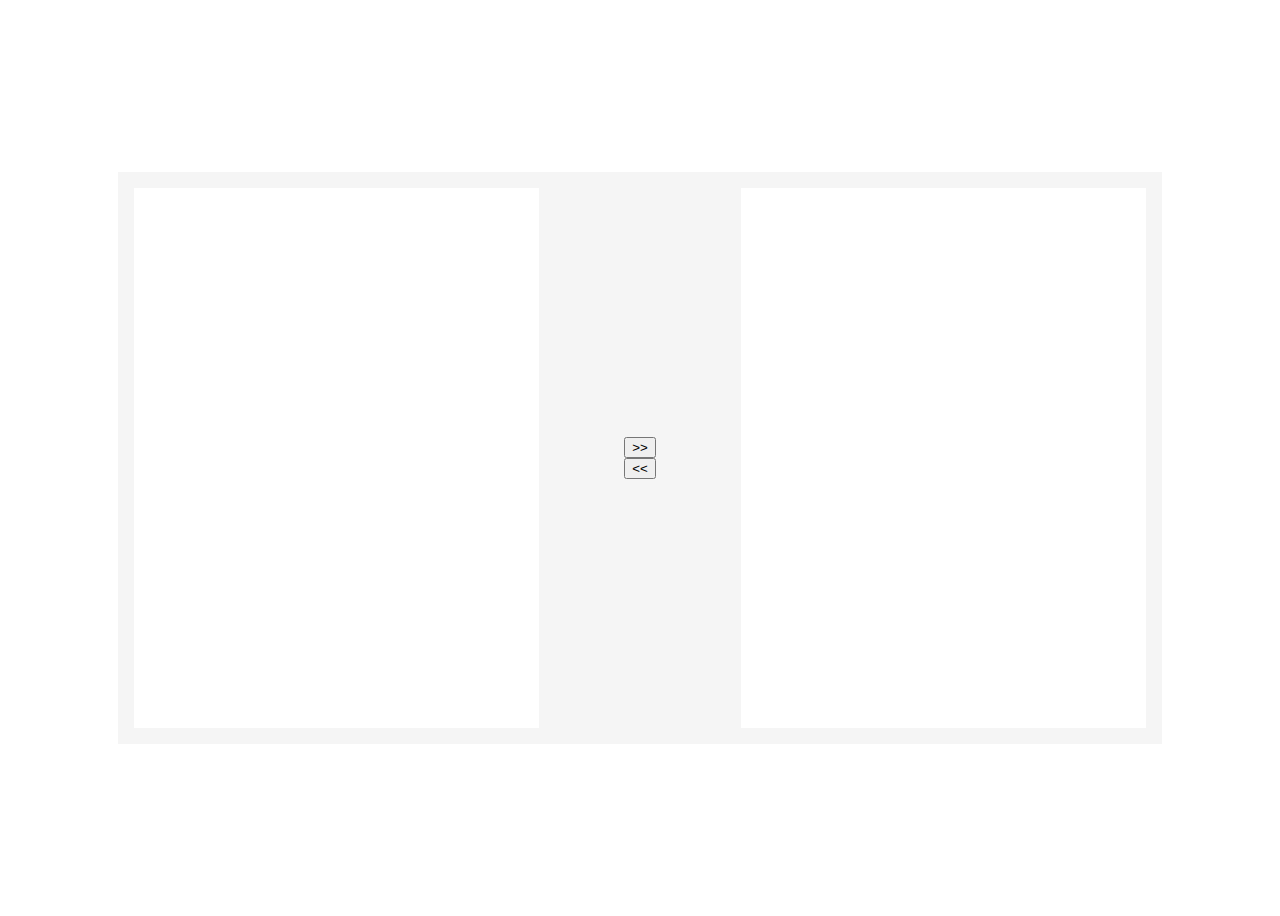
==== TP2/index.html @ a6734ffa "commit tp1" ====
<!DOCTYPE html>
<html lang="en">
    <head>
        <meta charset="UTF-8">
        <meta name="viewport" content="width=device-width, initial-scale=1.0">
        <title>TP 2</title>
        <link rel="stylesheet" href="style.css">
    </head>
    <body>
        <div class="container" id="container">
            <div id="part_left" class="part_left">

            </div>
            <div id="part_middle" class="part_middle">
                <div id="boutons" class="boutons">
                    <button id="btn1" class="btn1"> >> </button>
                    <button id="btn2" class="btn2"> << </button>
                </div>
            </div>
            <div id="part_right" class="part_right">
               
            </div>
        </div>
        <script src="script.js"></script>
    </body>
</html>
---- TP2/style.css ----
body{
    display: flex;
    justify-content: center;
    align-items: center;
    height: 100vh;
}
.container{
    height: 60%;
    width: 80%;
    display: flex;
    flex-direction: row;
    border: 1rem solid rgb(245,245,245);
}
.part_left{
    width: 40%;
}
.part_right{
  width: 40%;
}
.part_middle{
 background-color:  rgb(245,245,245);
 width: 20%;
 display: flex;
 justify-content: center;
 align-items: center;
 
}
.boutons{
   display: flex;
   flex-direction: column;
}
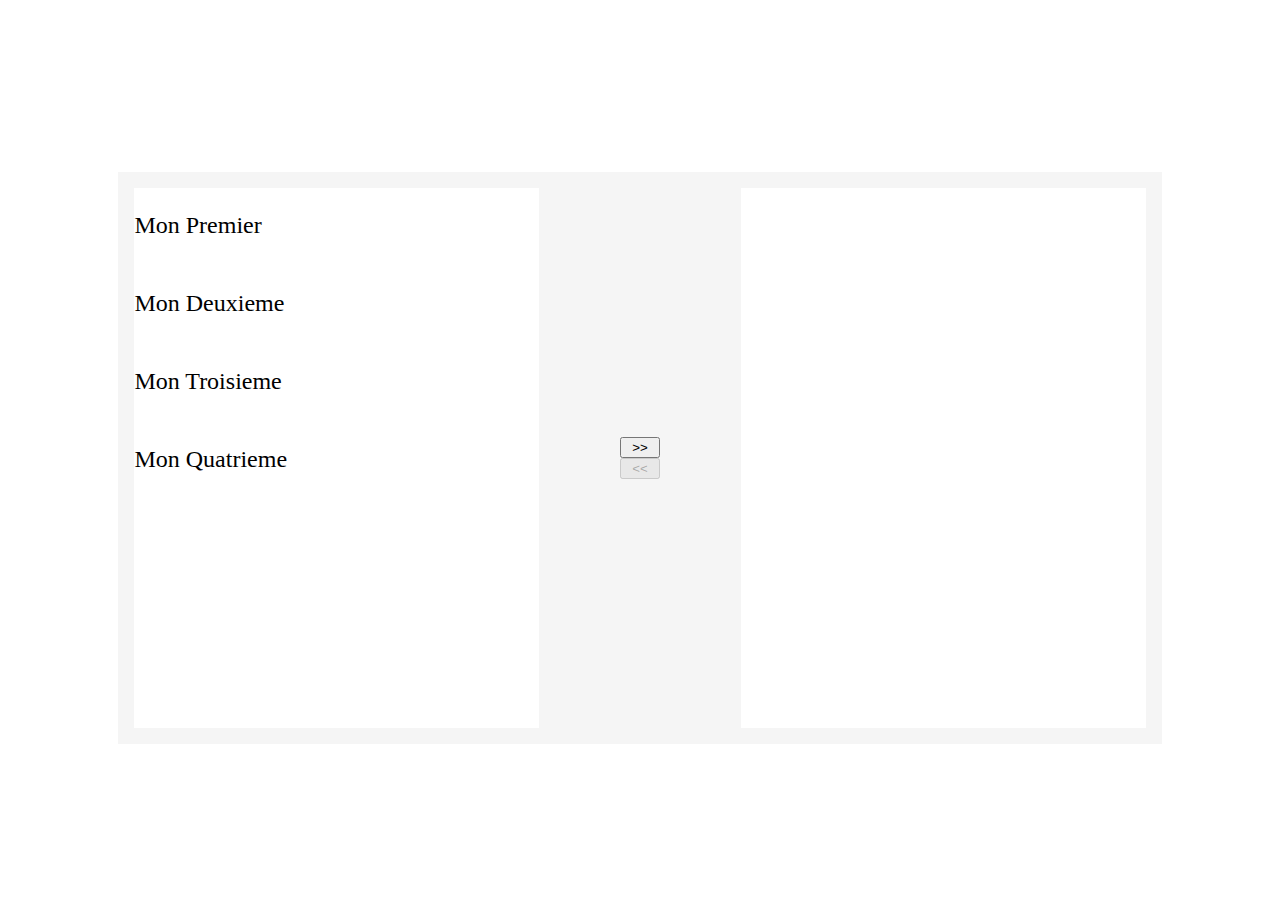
==== commit 7bdf6b23: "commit du tp 3 et 4" ====
--- a/TP2/index.html
+++ b/TP2/index.html
@@ -9,7 +9,6 @@
     <body>
         <div class="container" id="container">
             <div id="part_left" class="part_left">
-
             </div>
             <div id="part_middle" class="part_middle">
                 <div id="boutons" class="boutons">
@@ -18,7 +17,7 @@
                 </div>
             </div>
             <div id="part_right" class="part_right">
-               
+             
             </div>
         </div>
         <script src="script.js"></script>
--- a/TP2/style.css
+++ b/TP2/style.css
@@ -28,4 +28,15 @@
 .boutons{
    display: flex;
    flex-direction: column;
-}+   width: 20%;
+}
+.para{
+    font-size: x-large;
+    height: 10%;
+    border-radius: 5px;
+}
+
+.select{
+    background-color:  rgb(23,0,255);
+    color: white;
+}
